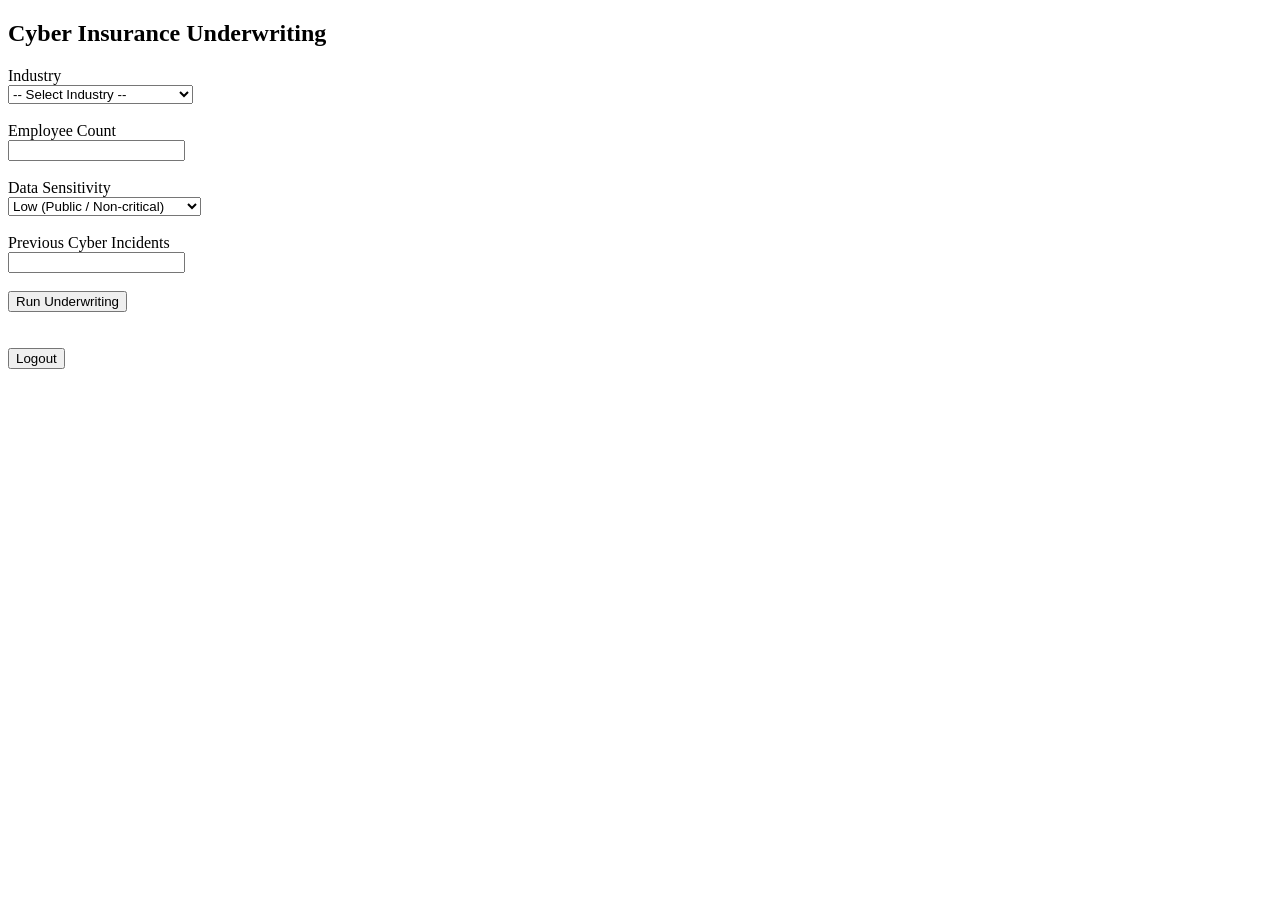
==== frontend/templates/index.html @ 78e63aef "Initial commit: core underwriting system with auth, admin, history" ====
<!DOCTYPE html>
<html>
<head>
    <title>AegisUnderwrite</title>
</head>
<body>

<h2>Cyber Insurance Underwriting</h2>

<form method="post" action="/underwrite">

    <label>Industry</label><br>
    <select name="industry" required>
        <option value="">-- Select Industry --</option>
        <option value="healthcare">Healthcare</option>
        <option value="finance">Finance / Banking</option>
        <option value="insurance">Insurance</option>
        <option value="technology">Technology / SaaS</option>
        <option value="ecommerce">E-Commerce</option>
        <option value="manufacturing">Manufacturing</option>
        <option value="education">Education</option>
        <option value="energy">Energy / Utilities</option>
        <option value="government">Government / Public Sector</option>
        <option value="telecom">Telecommunications</option>
        <option value="logistics">Logistics / Supply Chain</option>
        <option value="retail">Retail</option>
        <option value="media">Media & Entertainment</option>
        <option value="other">Other</option>
    </select>
    <br><br>

    <label>Employee Count</label><br>
    <input type="number" name="employee_count" min="1" required>
    <br><br>

    <label>Data Sensitivity</label><br>
    <select name="data_sensitivity" required>
        <option value="low">Low (Public / Non-critical)</option>
        <option value="medium">Medium (Internal / Business)</option>
        <option value="high">High (PII / Financial / Health)</option>
    </select>
    <br><br>

    <label>Previous Cyber Incidents</label><br>
    <input type="number" name="previous_incidents" min="0" required>
    <br><br>

    <button type="submit">Run Underwriting</button>

</form>

<br><br>

<form method="post" action="/logout">
    <button type="submit">Logout</button>
</form>

</body>
</html>
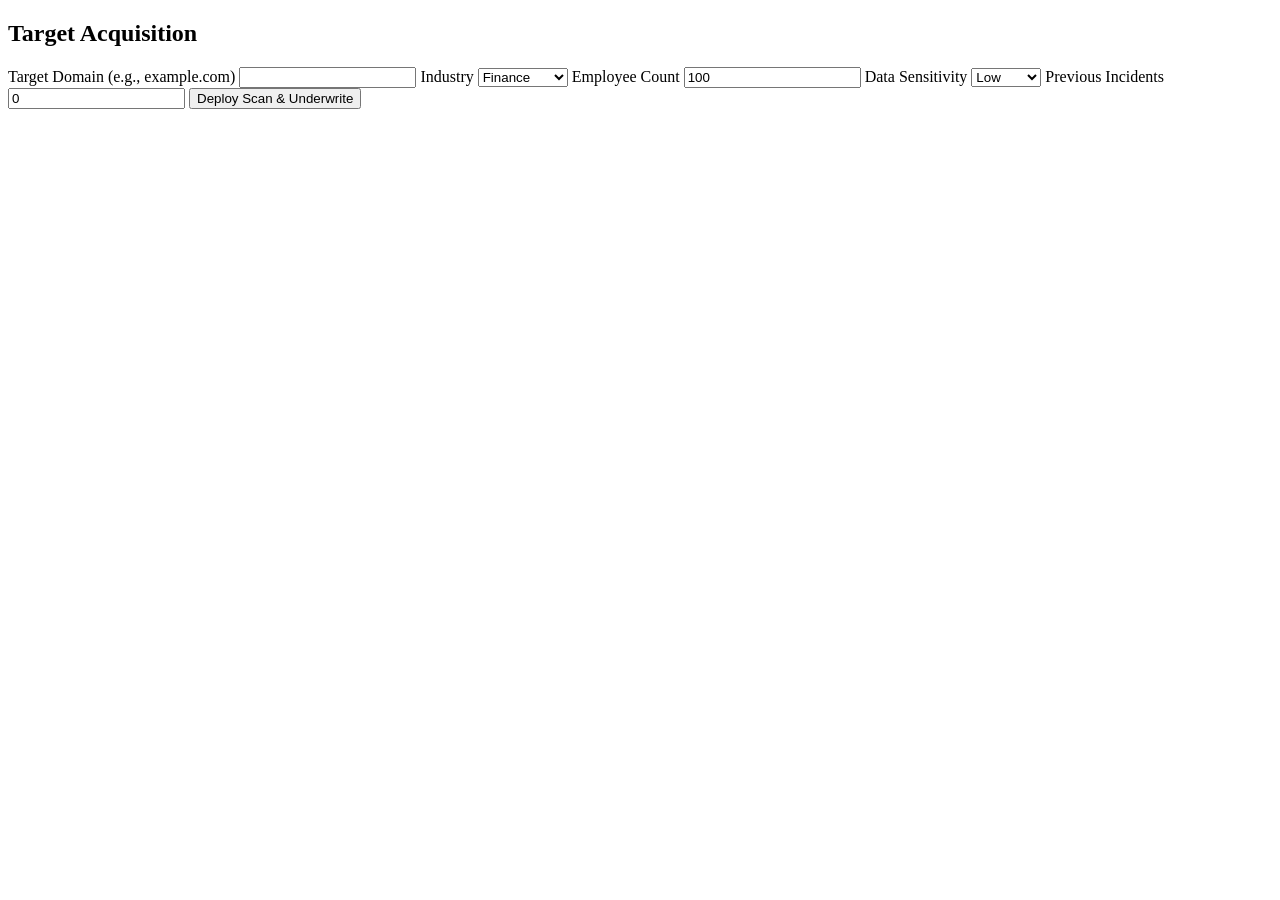
==== commit c1aceb9e: "feat: integrated automated socket scanner and dynamic risk engine" ====
--- a/frontend/templates/index.html
+++ b/frontend/templates/index.html
@@ -1,59 +1,27 @@
 <!DOCTYPE html>
 <html>
-<head>
-    <title>AegisUnderwrite</title>
-</head>
+<head><title>Aegis OSINT Scan</title><link rel="stylesheet" href="/static/style.css"></head>
 <body>
-
-<h2>Cyber Insurance Underwriting</h2>
-
-<form method="post" action="/underwrite">
-
-    <label>Industry</label><br>
-    <select name="industry" required>
-        <option value="">-- Select Industry --</option>
-        <option value="healthcare">Healthcare</option>
-        <option value="finance">Finance / Banking</option>
-        <option value="insurance">Insurance</option>
-        <option value="technology">Technology / SaaS</option>
-        <option value="ecommerce">E-Commerce</option>
-        <option value="manufacturing">Manufacturing</option>
-        <option value="education">Education</option>
-        <option value="energy">Energy / Utilities</option>
-        <option value="government">Government / Public Sector</option>
-        <option value="telecom">Telecommunications</option>
-        <option value="logistics">Logistics / Supply Chain</option>
-        <option value="retail">Retail</option>
-        <option value="media">Media & Entertainment</option>
-        <option value="other">Other</option>
-    </select>
-    <br><br>
-
-    <label>Employee Count</label><br>
-    <input type="number" name="employee_count" min="1" required>
-    <br><br>
-
-    <label>Data Sensitivity</label><br>
-    <select name="data_sensitivity" required>
-        <option value="low">Low (Public / Non-critical)</option>
-        <option value="medium">Medium (Internal / Business)</option>
-        <option value="high">High (PII / Financial / Health)</option>
-    </select>
-    <br><br>
-
-    <label>Previous Cyber Incidents</label><br>
-    <input type="number" name="previous_incidents" min="0" required>
-    <br><br>
-
-    <button type="submit">Run Underwriting</button>
-
-</form>
-
-<br><br>
-
-<form method="post" action="/logout">
-    <button type="submit">Logout</button>
-</form>
-
+<div class="container">
+    <h2>Target Acquisition</h2>
+    <form method="post" action="/underwrite">
+        <label>Target Domain (e.g., example.com)</label>
+        <input type="text" name="domain" required>
+        <label>Industry</label>
+        <select name="industry" required>
+            <option value="finance">Finance</option><option value="healthcare">Healthcare</option>
+            <option value="technology">Technology</option><option value="other">Other</option>
+        </select>
+        <label>Employee Count</label>
+        <input type="number" name="employee_count" value="100" required>
+        <label>Data Sensitivity</label>
+        <select name="data_sensitivity" required>
+            <option value="low">Low</option><option value="medium">Medium</option><option value="high">High</option>
+        </select>
+        <label>Previous Incidents</label>
+        <input type="number" name="previous_incidents" value="0" required>
+        <button type="submit">Deploy Scan & Underwrite</button>
+    </form>
+</div>
 </body>
-</html>
+</html>
